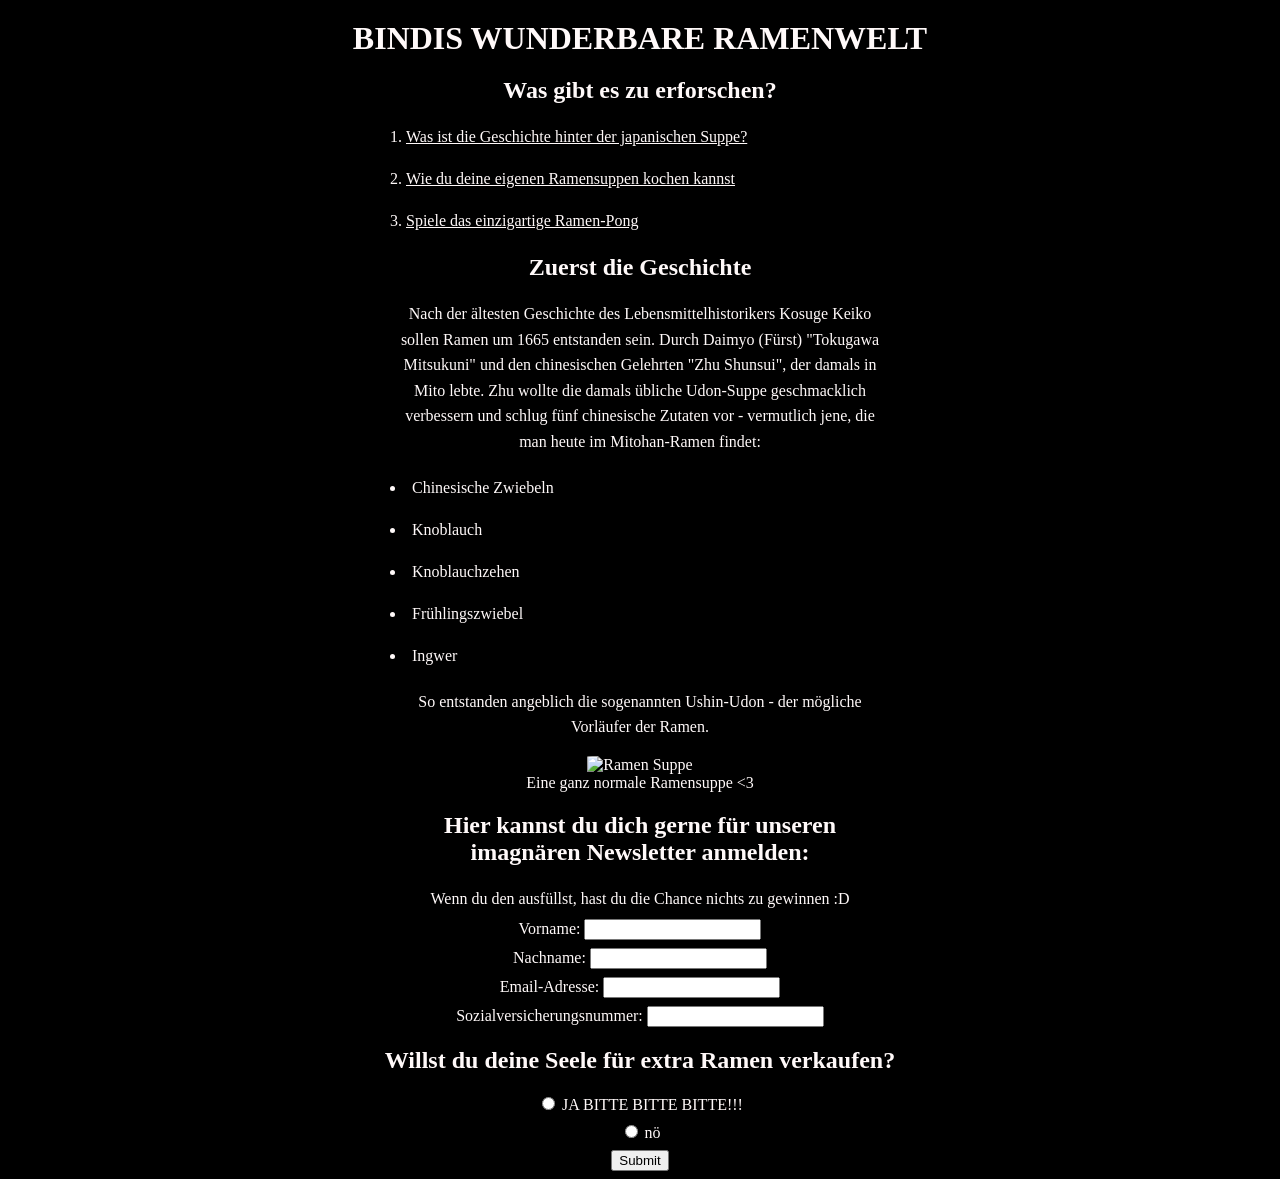
==== index.html @ 1ae941e3 "first commit" ====
<!DOCTYPE html>
<html lang="de">

  <head>
	  <meta charset="utf-8">
	  <meta name="author" content="Gabriel Binderbauer">
	  <title> BINDIS WUNDERBARE RAMENWELT </title>
	  <link rel="stylesheet" href="styles.css">
  </head>

  <body>
  <header>
	  <h1> BINDIS WUNDERBARE RAMENWELT </h1>
  </header>

	 <section>
	  <h1> Was gibt es zu erforschen? </h1>
	  <ol>
		  <li> <a href="story.html">Was ist die Geschichte hinter der japanischen Suppe?<a/> </li>
		  <li> <a href="zubereitung.html"> Wie du deine eigenen Ramensuppen kochen kannst </a> </li>
		  <li> <a href="pong.html">Spiele das einzigartige Ramen-Pong </a></li>
	  </ol>
	</section>

  <section>
    <h1>Zuerst die Geschichte</h1>
      <p>Nach der ältesten Geschichte des Lebensmittelhistorikers Kosuge Keiko sollen Ramen um 1665 entstanden sein.
         Durch Daimyo (Fürst) "Tokugawa Mitsukuni" und den chinesischen Gelehrten "Zhu Shunsui", der
         damals in Mito lebte. Zhu wollte die damals übliche Udon-Suppe geschmacklich verbessern und schlug fünf chinesische Zutaten vor
         - vermutlich jene, die man heute im Mitohan-Ramen findet:</p>
        <ul>
          <li> Chinesische Zwiebeln </li>
          <li> Knoblauch </li>
          <li> Knoblauchzehen</li>
          <li> Frühlingszwiebel </li>
          <li> Ingwer </li>
        </ul>
      <p> So entstanden angeblich die sogenannten Ushin-Udon - der mögliche Vorläufer der Ramen.</p>
  </section>

	<section>
	<figure>
	 <img src="https://images.pexels.com/photos/17592743/pexels-photo-17592743.jpeg" class="Ramen_img" alt="Ramen Suppe">
	 <figcaption>Eine ganz normale Ramensuppe <3</figcaption>
  </figure>
	</section>

  <section>
    <h2> Hier kannst du dich gerne für unseren <br>
         imagnären Newsletter anmelden: </h2>
      <p>Wenn du den ausfüllst, hast du die Chance nichts zu gewinnen :D</p>
      <form id="contactForm">
        <label>Vorname:
          <input type="text" id="fname" name="fname" required>
        </label>
        <label>Nachname:
          <input type="text" id="lname" name="lname" required>
        </label>
        <label>Email-Adresse:
          <input type="email" id="email" name="email" required>
        </label>
        <label>Sozialversicherungsnummer:
          <input type="text" id="sv_number" name="sv_number" required>
        </label>

        <h2>Willst du deine Seele für extra Ramen verkaufen?</h2>

        <label>
          <input type="radio" id="ja" name="selling_soul" value="yes">
          JA BITTE BITTE BITTE!!!
        </label>

        <label>
          <input type="radio" id="no" name="selling_soul" value="no">
          nö
        </label>

        <input type="submit" value="Submit">
      </form>

  <script src="form.js" defer></script>

  </section>

  </body>
</html>
---- styles.css ----
body{
  max-width: 1200px;
  padding-left: 25px;
  padding-right: 25px;
  margin-left: auto;
  margin-right: auto;
  text-align: center;
  color: rgb(255,249,249);
  background-color: rgb(0,0,0);
}

h1, h2{
  text-align: center;
  font-family: "Georgia", serif;
  color: inherit;
  margin-top: 20px;
  margin-bottom: 20px;
  padding-left: auto;
  padding-right: auto;
}

p{
  max-width: 500px;
  line-height: 1.6;
  text-align: center;
  font-size: auto;
  margin: 0 auto;
}

ul, ol, li{
  margin: 1.5em auto;
  padding-left: 0px;
  max-width: 500px;
  list-style-position: inside;
  text-align: left;
}



a{
  color: inherit;
}

.Ramen_img{
  margin: auto;
  width: 50%;
  border-radius: 5%;
}

label{
  display: block;
  margin: 0.5rem 0;
  text-align: center;
}


canvas{
  display: block;
  margin: 0 auto;
  background: black;
}
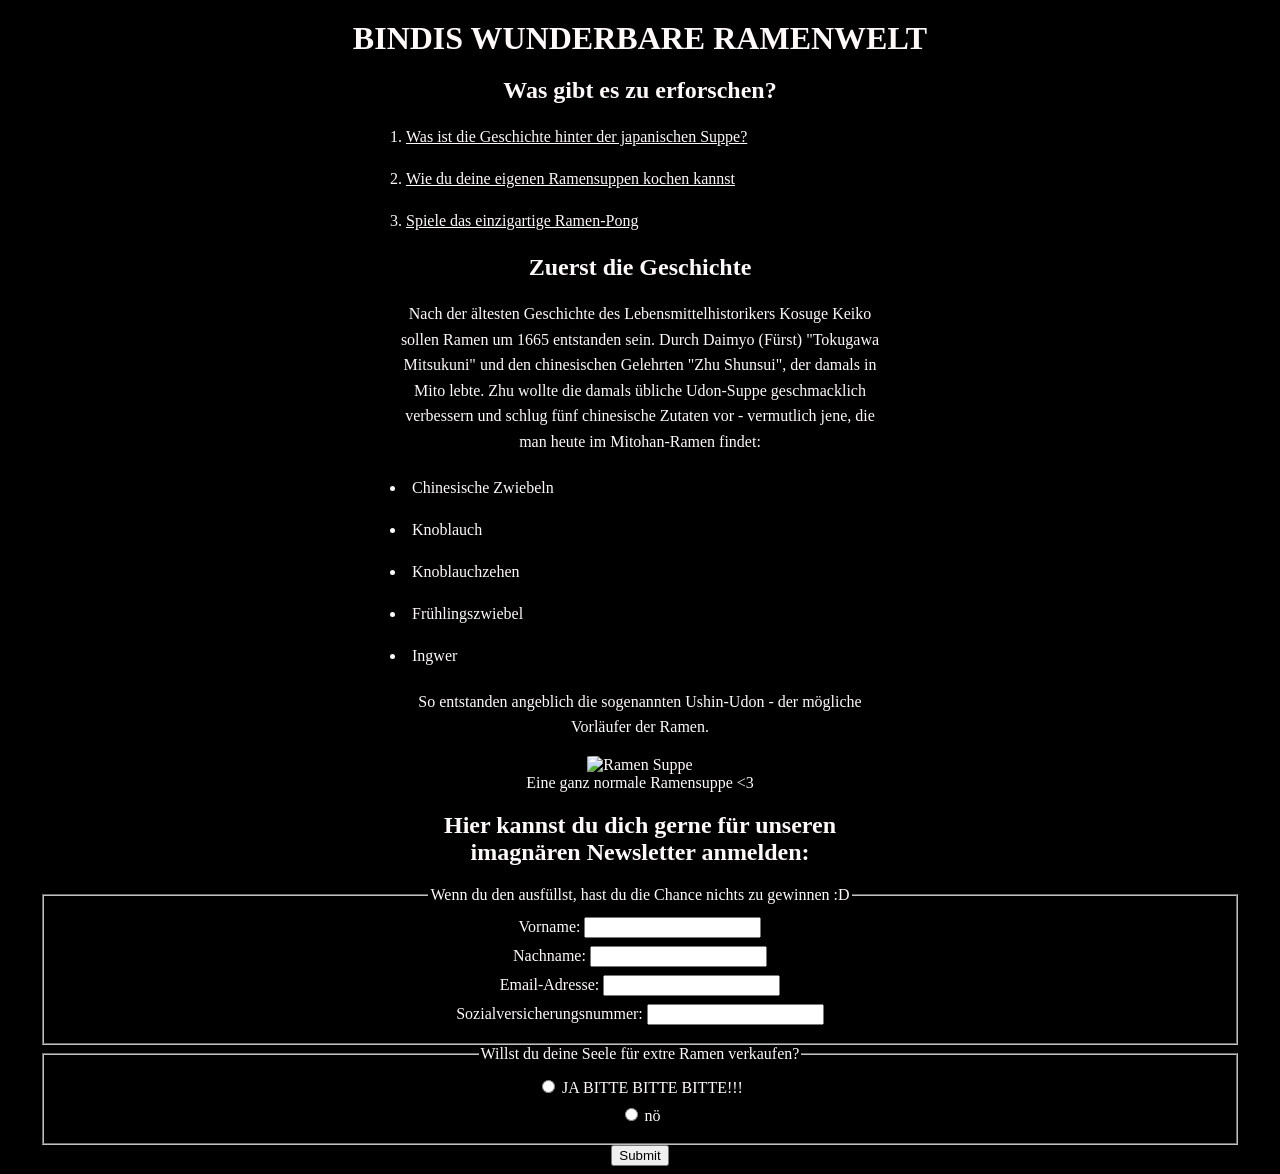
==== commit 5c238b41: "Website halbwegs fertig" ====
--- a/index.html
+++ b/index.html
@@ -48,23 +48,25 @@
   <section>
     <h2> Hier kannst du dich gerne für unseren <br>
          imagnären Newsletter anmelden: </h2>
-      <p>Wenn du den ausfüllst, hast du die Chance nichts zu gewinnen :D</p>
-      <form id="contactForm">
-        <label>Vorname:
-          <input type="text" id="fname" name="fname" required>
-        </label>
-        <label>Nachname:
-          <input type="text" id="lname" name="lname" required>
-        </label>
-        <label>Email-Adresse:
-          <input type="email" id="email" name="email" required>
-        </label>
-        <label>Sozialversicherungsnummer:
-          <input type="text" id="sv_number" name="sv_number" required>
-        </label>
+      <fieldset>
+      <legend> Wenn du den ausfüllst, hast du die Chance nichts zu gewinnen :D</legend>
+        <form name="contactForm" id="contactForm" onsubmit="return validateForm()">
+         <label>Vorname:
+           <input type="text" id="fname" name="fname">
+          </label>
+          <label>Nachname:
+            <input type="text" id="lname" name="lname">
+          </label>
+          <label>Email-Adresse:
+            <input type="email" id="email" name="email">
+          </label>
+          <label>Sozialversicherungsnummer:
+            <input type="number" id="sv_number" name="sv_number">
+          </label>
+        </fieldset>
 
-        <h2>Willst du deine Seele für extra Ramen verkaufen?</h2>
-
+        <fieldset>
+        <legend> Willst du deine Seele für extre Ramen verkaufen?</legend>
         <label>
           <input type="radio" id="ja" name="selling_soul" value="yes">
           JA BITTE BITTE BITTE!!!
@@ -74,7 +76,7 @@
           <input type="radio" id="no" name="selling_soul" value="no">
           nö
         </label>
-
+        </fieldset>
         <input type="submit" value="Submit">
       </form>
 
